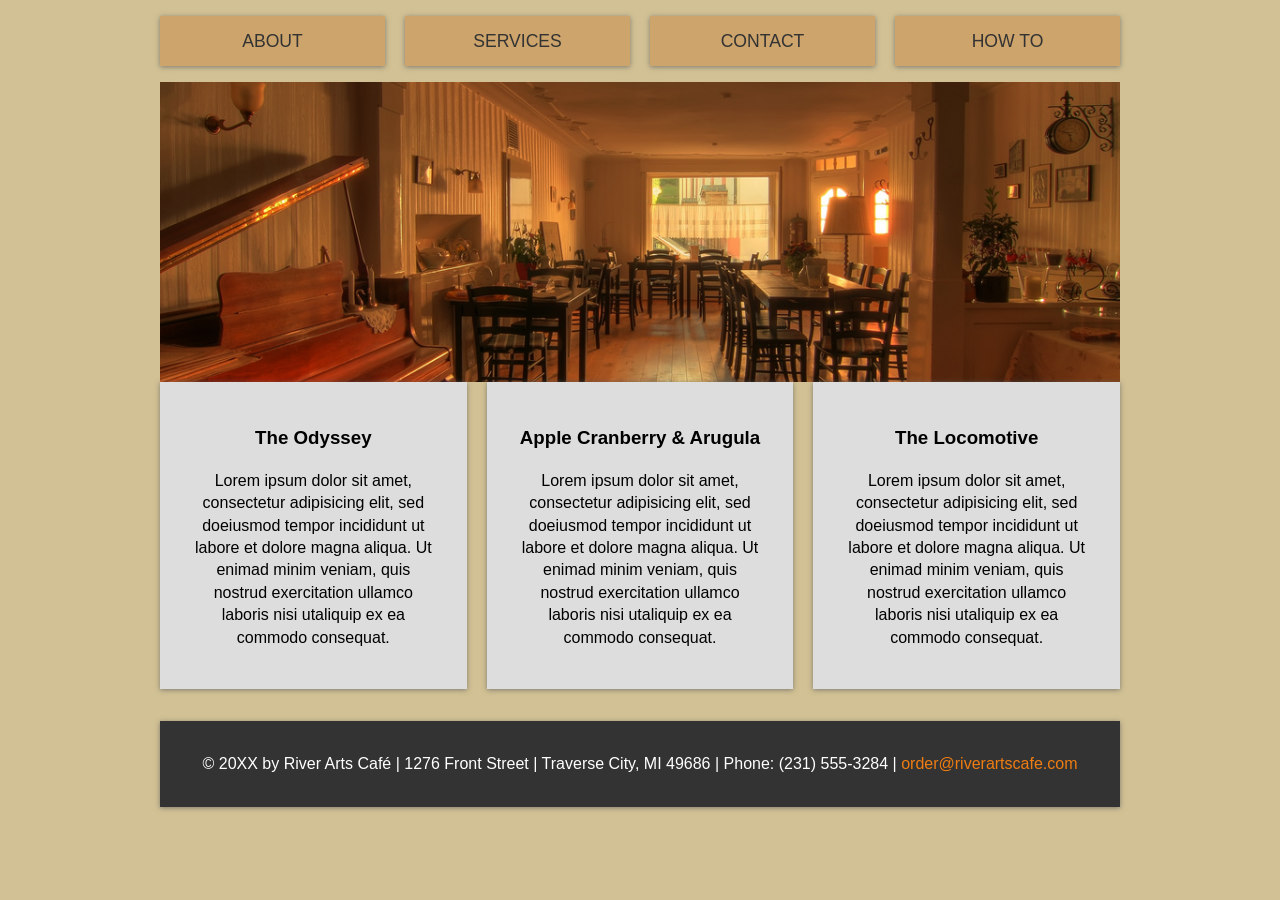
==== plumbing/index.html @ 73d362e3 "Add files via upload" ====
<!DOCTYPE html>
<html lang="en">
<head>
	<meta charset="utf-8">
	<meta name="viewport" content="width=device-width, initial-scale=1.0">
	<title>Home</title>
	<link rel = "stylesheet" href = "cafe.css">
</head>
<body>		
	<nav class = "main-nav">
			<ul>
				<li><a href = "#">About</a></li>
				<li><a href = "services.html">Services</a></li>
				<li><a href = "contact.html">Contact</a></li>
				<li><a href = "how-to.html">How To</a></li>
				
			</ul>
	</nav>
		<!-- Top container -->
		<div class = "top-container">
			<!-- Background image for this DIV will display here.. -->
		</div>
		
	<div class = "wrapper">

		<!-- Sandwiches section -->
		<section class = "boxes">
			<div class = "box">
				<h3>The Odyssey</h3>
				<p>Lorem ipsum dolor sit amet, consectetur adipisicing elit, sed doeiusmod tempor incididunt ut labore et dolore magna aliqua. Ut enimad minim veniam, quis nostrud exercitation ullamco laboris nisi utaliquip ex ea commodo consequat.</p>
			</div>
			<div class = "box">
				<h3>Apple Cranberry &amp; Arugula</h3>
				<p>Lorem ipsum dolor sit amet, consectetur adipisicing elit, sed doeiusmod tempor incididunt ut labore et dolore magna aliqua. Ut enimad minim veniam, quis nostrud exercitation ullamco laboris nisi utaliquip ex ea commodo consequat.</p>
			</div>
			<div class = "box">
				<h3>The Locomotive</h3>
				<p>Lorem ipsum dolor sit amet, consectetur adipisicing elit, sed doeiusmod tempor incididunt ut labore et dolore magna aliqua. Ut enimad minim veniam, quis nostrud exercitation ullamco laboris nisi utaliquip ex ea commodo consequat.</p>
			</div>
		</section>
		

	</div><!-- End wrapper DIV -->
			<footer>
			<p>&copy; 20XX by River Arts Caf&eacute; | 1276 Front Street | Traverse City, MI 49686 |  Phone: (231) 555-3284  |  <a href="mailto:order@riverartscafe.com">order@riverartscafe.com</a></p>
		</footer>
</body>
</html>
---- plumbing/cafe.css ----
:root{
	--primary: #ddd;
	--dark: #333;
	--light: #fff;
	--sand: #d2c194;
	--black: #000;
	--orange: #EF7D12;
	--green: #2BB71C;
	--mocha: #CDA46B;
	--shadow: 0 1px 5px rgba(104, 104, 104, 0.8);
}

html{
	box-sizing: border-box; /* If padding is used, won't affect width of the element */
	font-family: Arial, Helvetica, sans-serif;
	color: var (--black);
}

body {
	background: var(--sand);
	margin: 30px 50px; 
	line-height: 1.4;
	width: 75%;
	margin: 0 auto;
}

.wrapper {
	display: grid;
	gap: 20px;
}

/* Navigation */
.main-nav ul {
	display: grid;
	gap: 20px;
	padding: 0;
	list-style: none;
	/*grid-template-columns: repeat(4, 1fr);*/
	grid-template-columns: repeat(auto-fit, minmax(200px, auto));
}

.main-nav a {
	background: var(--mocha);
	display: block;
	text-decoration: none;
	padding: 0.8rem;
	text-align: center;
	color: var(--dark);
	text-transform: uppercase;
	font-size: 1.1rem;
	box-shadow: var(--shadow);
}

.main-nav a:hover{
	background: var(--orange);
	color: var(--light);
}

.top-container {
    background-image: url(cafe-bg.jpg);
    background-repeat: no-repeat;
    background-size: cover;
    background-position: center;
    justify-items: center;
	min-height: 300px;
	display: grid;
	grid-template-rows: repeat(auto-fit, minmax(200px, 1fr));
	
}

.content {
	grid-area: content;
	background-color: #C34B73;
	padding: 1rem;
}

/* Boxes */
.boxes {
	display: grid;
	gap: 20px;
	grid-template-columns: repeat(auto-fit, minmax(200px, 1fr));
}

.box{
	background: var(--primary);
	text-align: center;
	padding: 1.5rem 2rem;
	box-shadow: var(--shadow);
}

footer {
	grid-area: footer;
	margin-top: 2rem;
	background: var(--dark);
	color: var(--light);
	text-align: center;
	padding: 1rem;
	grid-template-columns: repeat(auto-fit, minmax(200px, 1fr));
	box-shadow: var(--shadow);
}

footer a:link {
  color: var(--orange);
  background-color: transparent;
  text-decoration: none;
}

footer a:visited {
  color: purple;
  background-color: transparent;
  text-decoration: none;
}

footer a:hover {
  color: var(--green);
  background-color: transparent;
  text-decoration: none;
}

footer a:active {
  color: yellow;
  background-color: transparent;
  text-decoration: none;
}

/* Media Query */
@media (max-width: 700px){
	
	.main-nav ul {
		grid-template-columns: 1fr;
	}
}
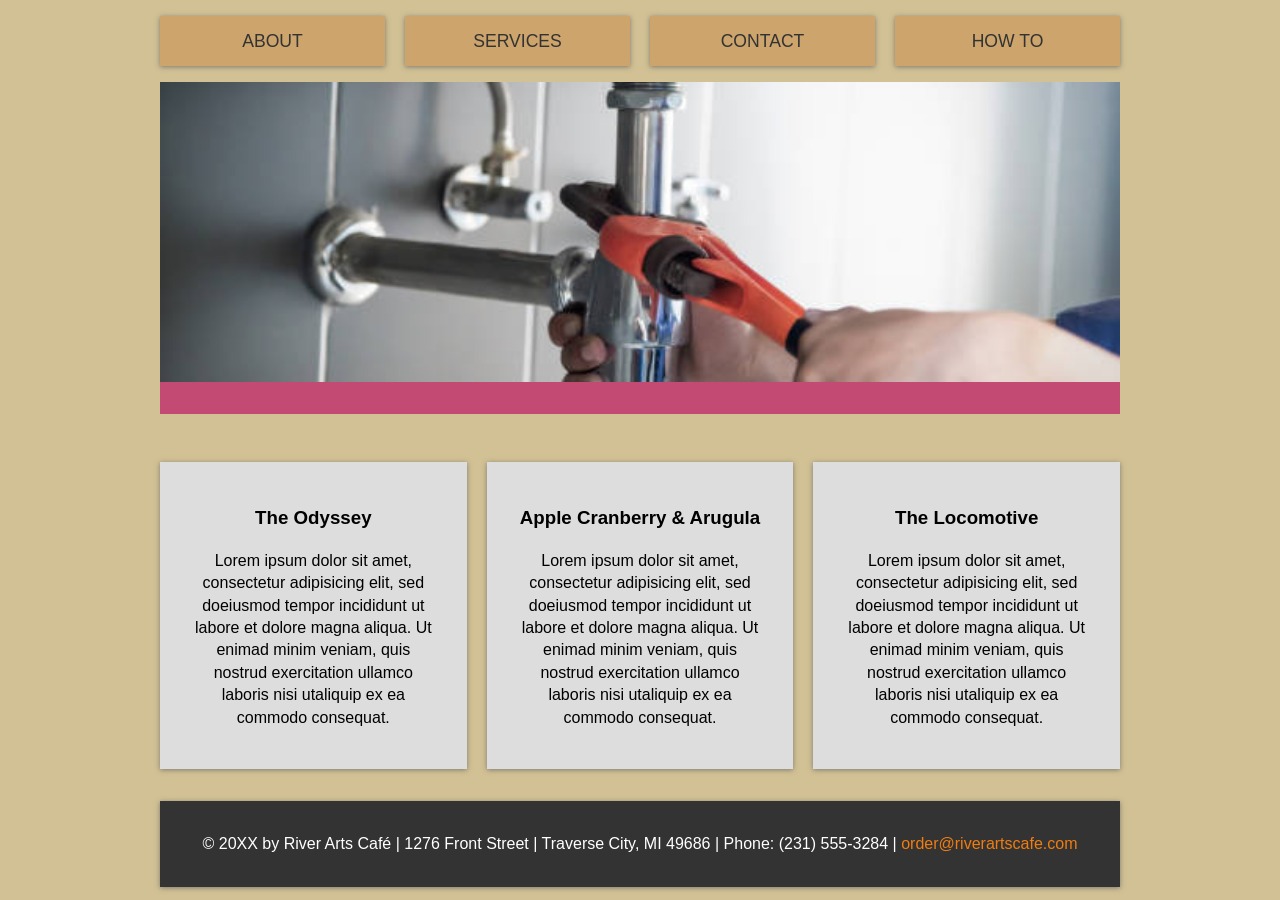
==== commit 9bcaa6d2: "update 1" ====
--- a/plumbing/index.html
+++ b/plumbing/index.html
@@ -21,6 +21,20 @@
 			<!-- Background image for this DIV will display here.. -->
 		</div>
 		
+		<div class="content">
+
+		</div>
+
+
+
+
+
+
+
+
+
+
+	<!-- possible use for images for plumbers -->
 	<div class = "wrapper">
 
 		<!-- Sandwiches section -->
--- a/plumbing/cafe.css
+++ b/plumbing/cafe.css
@@ -27,9 +27,11 @@
 .wrapper {
 	display: grid;
 	gap: 20px;
+	margin: 5% 0 0 0;
 }
 
 /* Navigation */
+/* maybe use flexbox? */
 .main-nav ul {
 	display: grid;
 	gap: 20px;
@@ -57,7 +59,7 @@
 }
 
 .top-container {
-    background-image: url(cafe-bg.jpg);
+    background-image: url(images/wrench-metal-pipe.jpg);
     background-repeat: no-repeat;
     background-size: cover;
     background-position: center;
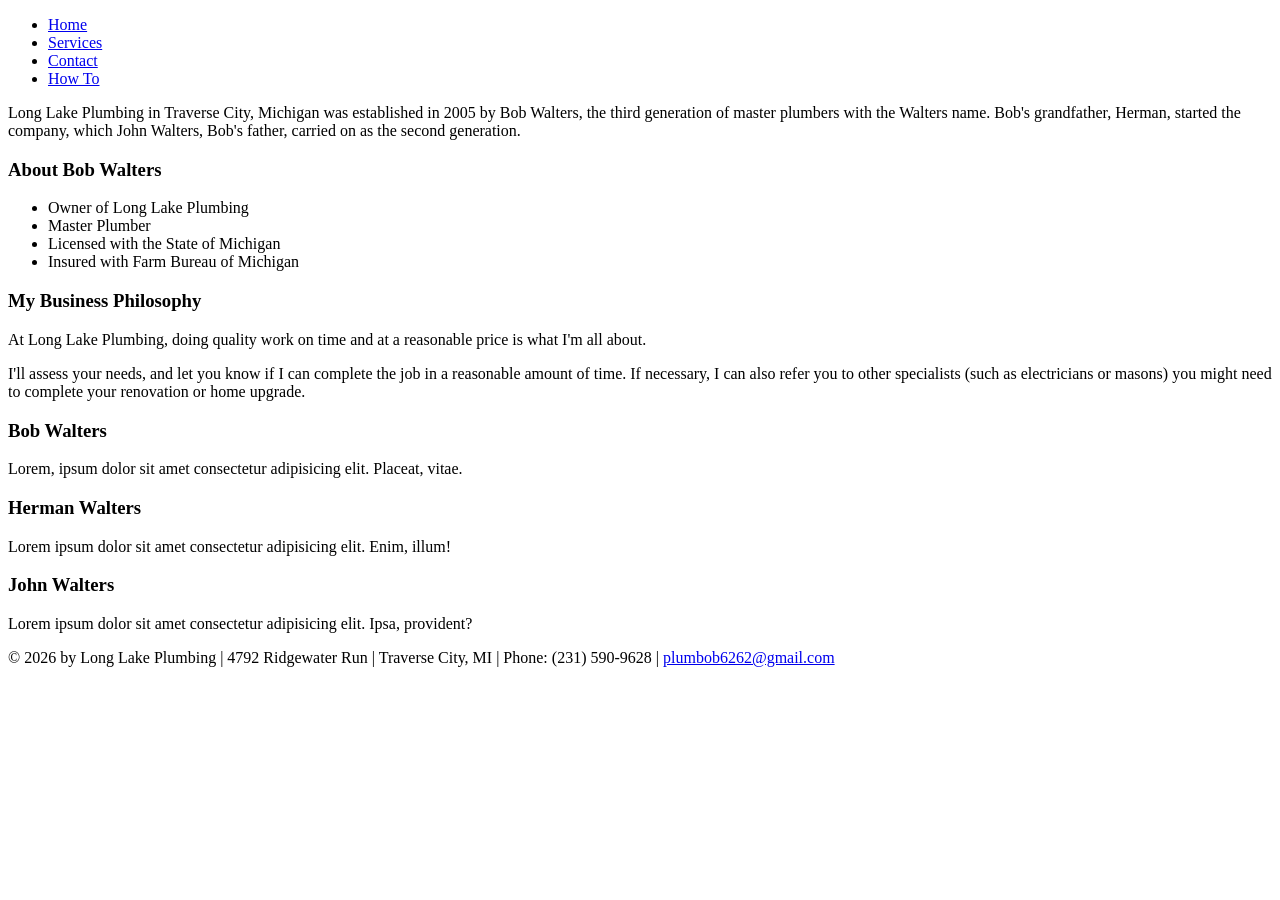
==== commit ee1e2d5f: "update 7" ====
--- a/plumbing/index.html
+++ b/plumbing/index.html
@@ -4,12 +4,12 @@
 	<meta charset="utf-8">
 	<meta name="viewport" content="width=device-width, initial-scale=1.0">
 	<title>Home</title>
-	<link rel = "stylesheet" href = "cafe.css">
+	<link rel = "stylesheet" href = "plumbing.css">
 </head>
 <body>		
 	<nav class = "main-nav">
 			<ul>
-				<li><a href = "#">About</a></li>
+				<li><a href = "index.html">Home</a></li>
 				<li><a href = "services.html">Services</a></li>
 				<li><a href = "contact.html">Contact</a></li>
 				<li><a href = "how-to.html">How To</a></li>
@@ -22,17 +22,25 @@
 		</div>
 		
 		<div class="content">
+			<p>Long Lake Plumbing in Traverse City, Michigan  was established in 2005 by Bob Walters, the third generation of master plumbers with the Walters name.  Bob's grandfather, Herman, started the company, which John Walters, Bob's father, carried on as the second generation.</p>
 
-		</div>
+			<h3>About Bob Walters</h3>
+			<ul>
+				<li>Owner of Long Lake Plumbing</li>
+				<li>Master Plumber</li>
+				<li>Licensed with the State of Michigan</li>
+				<li>Insured with Farm Bureau of Michigan</li>
+			</ul>
+			
+			<h3>My Business Philosophy</h3>
+			<p>At Long Lake Plumbing, doing quality work on time and at a reasonable price is what I'm all about.</p>
+			<p>I'll assess your needs, and let you know if I can complete the job in a reasonable amount of time.  If necessary, I
+can also refer you to other specialists (such as electricians or masons) you might need to complete your renovation or home upgrade.</p>
 
 
 
 
-
-
-
-
-
+		</div>
 
 	<!-- possible use for images for plumbers -->
 	<div class = "wrapper">
@@ -40,23 +48,23 @@
 		<!-- Sandwiches section -->
 		<section class = "boxes">
 			<div class = "box">
-				<h3>The Odyssey</h3>
-				<p>Lorem ipsum dolor sit amet, consectetur adipisicing elit, sed doeiusmod tempor incididunt ut labore et dolore magna aliqua. Ut enimad minim veniam, quis nostrud exercitation ullamco laboris nisi utaliquip ex ea commodo consequat.</p>
+				<h3>Bob Walters</h3>
+				<p>Lorem, ipsum dolor sit amet consectetur adipisicing elit. Placeat, vitae.</p>
 			</div>
 			<div class = "box">
-				<h3>Apple Cranberry &amp; Arugula</h3>
-				<p>Lorem ipsum dolor sit amet, consectetur adipisicing elit, sed doeiusmod tempor incididunt ut labore et dolore magna aliqua. Ut enimad minim veniam, quis nostrud exercitation ullamco laboris nisi utaliquip ex ea commodo consequat.</p>
+				<h3>Herman Walters</h3>
+				<p>Lorem ipsum dolor sit amet consectetur adipisicing elit. Enim, illum!</p>
 			</div>
 			<div class = "box">
-				<h3>The Locomotive</h3>
-				<p>Lorem ipsum dolor sit amet, consectetur adipisicing elit, sed doeiusmod tempor incididunt ut labore et dolore magna aliqua. Ut enimad minim veniam, quis nostrud exercitation ullamco laboris nisi utaliquip ex ea commodo consequat.</p>
+				<h3>John Walters</h3>
+				<p>Lorem ipsum dolor sit amet consectetur adipisicing elit. Ipsa, provident?</p>
 			</div>
 		</section>
 		
 
 	</div><!-- End wrapper DIV -->
 			<footer>
-			<p>&copy; 20XX by River Arts Caf&eacute; | 1276 Front Street | Traverse City, MI 49686 |  Phone: (231) 555-3284  |  <a href="mailto:order@riverartscafe.com">order@riverartscafe.com</a></p>
+			<p>&copy; 2026 by Long Lake Plumbing | 4792 Ridgewater Run | Traverse City, MI  |  Phone: (231) 590-9628  |  <a href="mailto:plumbob6262@gmail.com">plumbob6262@gmail.com</a></p>
 		</footer>
 </body>
 </html>
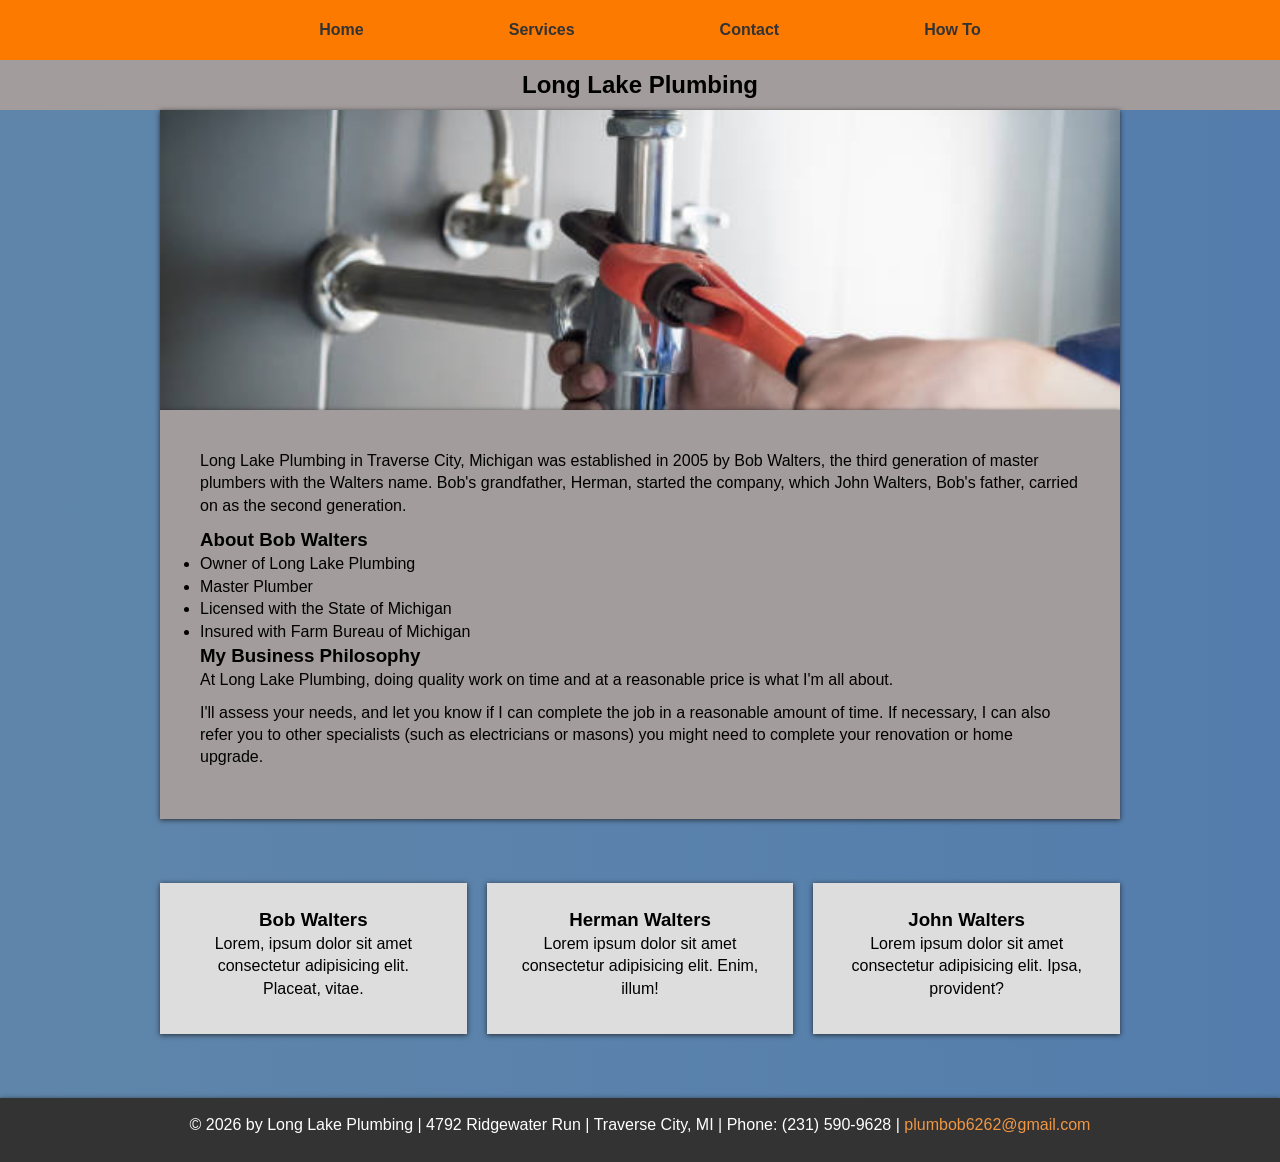
==== commit 097a2594: "update 8" ====
--- a/plumbing/index.html
+++ b/plumbing/index.html
@@ -16,16 +16,22 @@
 				
 			</ul>
 	</nav>
+
+	<div class="title">
+	<h2>Long Lake Plumbing</h2>
+	</div>
+
 		<!-- Top container -->
 		<div class = "top-container">
 			<!-- Background image for this DIV will display here.. -->
 		</div>
 		
 		<div class="content">
+			
 			<p>Long Lake Plumbing in Traverse City, Michigan  was established in 2005 by Bob Walters, the third generation of master plumbers with the Walters name.  Bob's grandfather, Herman, started the company, which John Walters, Bob's father, carried on as the second generation.</p>
 
 			<h3>About Bob Walters</h3>
-			<ul>
+			<ul id="content-list">
 				<li>Owner of Long Lake Plumbing</li>
 				<li>Master Plumber</li>
 				<li>Licensed with the State of Michigan</li>
@@ -36,10 +42,7 @@
 			<p>At Long Lake Plumbing, doing quality work on time and at a reasonable price is what I'm all about.</p>
 			<p>I'll assess your needs, and let you know if I can complete the job in a reasonable amount of time.  If necessary, I
 can also refer you to other specialists (such as electricians or masons) you might need to complete your renovation or home upgrade.</p>
-
-
-
-
+			
 		</div>
 
 	<!-- possible use for images for plumbers -->
--- a/plumbing/plumbing.css
+++ b/plumbing/plumbing.css
@@ -0,0 +1,179 @@
+
+* {
+	padding: 0;
+	margin: 0;
+	box-sizing: border-box;
+}
+
+:root{
+	--primary: #ddd;
+	--dark: #333;
+	--light: #fff;
+	/* --dark-grey: linear-gradient(to right, rgba(122, 89, 89, 0.897), rgb(143, 76, 76)); */
+	--dark-grey: linear-gradient(to right, rgba(95, 134, 170), rgb(64, 110, 163, 0.897));
+	--very-light-grey: rgb(163, 156, 156);
+
+	--black: #000;
+	--orange: #f09744;
+	--orange-red: #fc7a00;
+	--shadow: 0 1px 5px rgba(26, 24, 24, 0.8);
+	--steelblue: rgb(36, 83, 145);
+}
+
+html{
+	box-sizing: border-box; /* If padding is used, won't affect width of the element */
+	font-family: Arial, Helvetica, sans-serif;
+	color: var(--black);
+}
+
+body {
+	background: var(--dark-grey);
+	margin: 0;
+	line-height: 1.4;
+}
+
+.wrapper {
+	display: grid;
+	gap: 20px;
+	margin: 5% auto;
+	width: 75%;
+}
+
+
+.main-nav {
+	width: 100%;
+	height: 60px;
+	background-color: var(--orange-red);
+	display: flex;
+	align-items:center;
+	justify-content: center;
+	position: sticky;
+	top: 0;
+	z-index: 1000;
+	/* border-bottom: solid black 2px; */
+}
+
+.main-nav ul {
+	display: flex;
+	list-style: none;
+	margin: 0;
+	padding: 0;
+	justify-content:center;
+	flex-wrap:wrap;
+	gap: 5px;
+}
+
+
+.main-nav li a {
+	text-decoration: none;
+	color: #333;
+	font-weight: bold;
+	/* padding: 20px 80px 19px 80px; */
+	padding: 20px 60px 20px 80px;
+	/* border-radius: 5px; */
+	transition: 0.3s;
+	height: 100%;
+	
+}
+
+
+.main-nav li a:hover {
+	color: var(--light);
+	background-color: var(--steelblue);
+	border: none;
+}
+
+.title {
+	text-align: center;
+	background-color: var(--very-light-grey);
+	height: 50px;
+	align-content: center;
+
+}
+
+
+
+
+
+.top-container {
+    background-image: url(images/wrench-metal-pipe.jpg);
+    background-repeat: no-repeat;
+    background-size: cover;
+    background-position: center;
+    justify-items: center;
+	min-height: 300px;
+	display: grid;
+	grid-template-rows: repeat(auto-fit, minmax(200px, 1fr));
+	width: 75%;
+	margin: auto;
+	box-shadow: var(--shadow);
+	
+}
+
+.content {
+	width: 75%;
+	/* background-color: var(--mocha); */
+	background-color: var(--very-light-grey);
+	padding: 40px;
+	margin: auto;
+	box-shadow: var(--shadow);
+}
+
+p {margin-bottom:10px;};
+h3 {margin: 20px}
+/* Boxes */
+.boxes {
+	display: grid;
+	gap: 20px;
+	grid-template-columns: repeat(auto-fit, minmax(200px, 1fr));
+}
+
+.box {
+	background: var(--primary);
+	text-align: center;
+	padding: 1.5rem 2rem;
+	box-shadow: var(--shadow);
+}
+
+footer {
+	grid-area: footer;
+	margin-top: 2rem;
+	background: var(--dark);
+	color: var(--light);
+	text-align: center;
+	padding: 1rem;
+	grid-template-columns: repeat(auto-fit, minmax(200px, 1fr));
+	box-shadow: var(--shadow);
+}
+
+footer a:link {
+  color: var(--orange);
+  background-color: transparent;
+  text-decoration: none;
+}
+
+footer a:visited {
+  color: purple;
+  background-color: transparent;
+  text-decoration: none;
+}
+
+footer a:hover {
+  color: var(--green);
+  background-color: transparent;
+  text-decoration: none;
+}
+
+footer a:active {
+  color: yellow;
+  background-color: transparent;
+  text-decoration: none;
+}
+
+/* Media Query */
+@media (max-width: 700px){
+	
+	.main-nav ul {
+		grid-template-columns: 1fr;
+	}
+}
